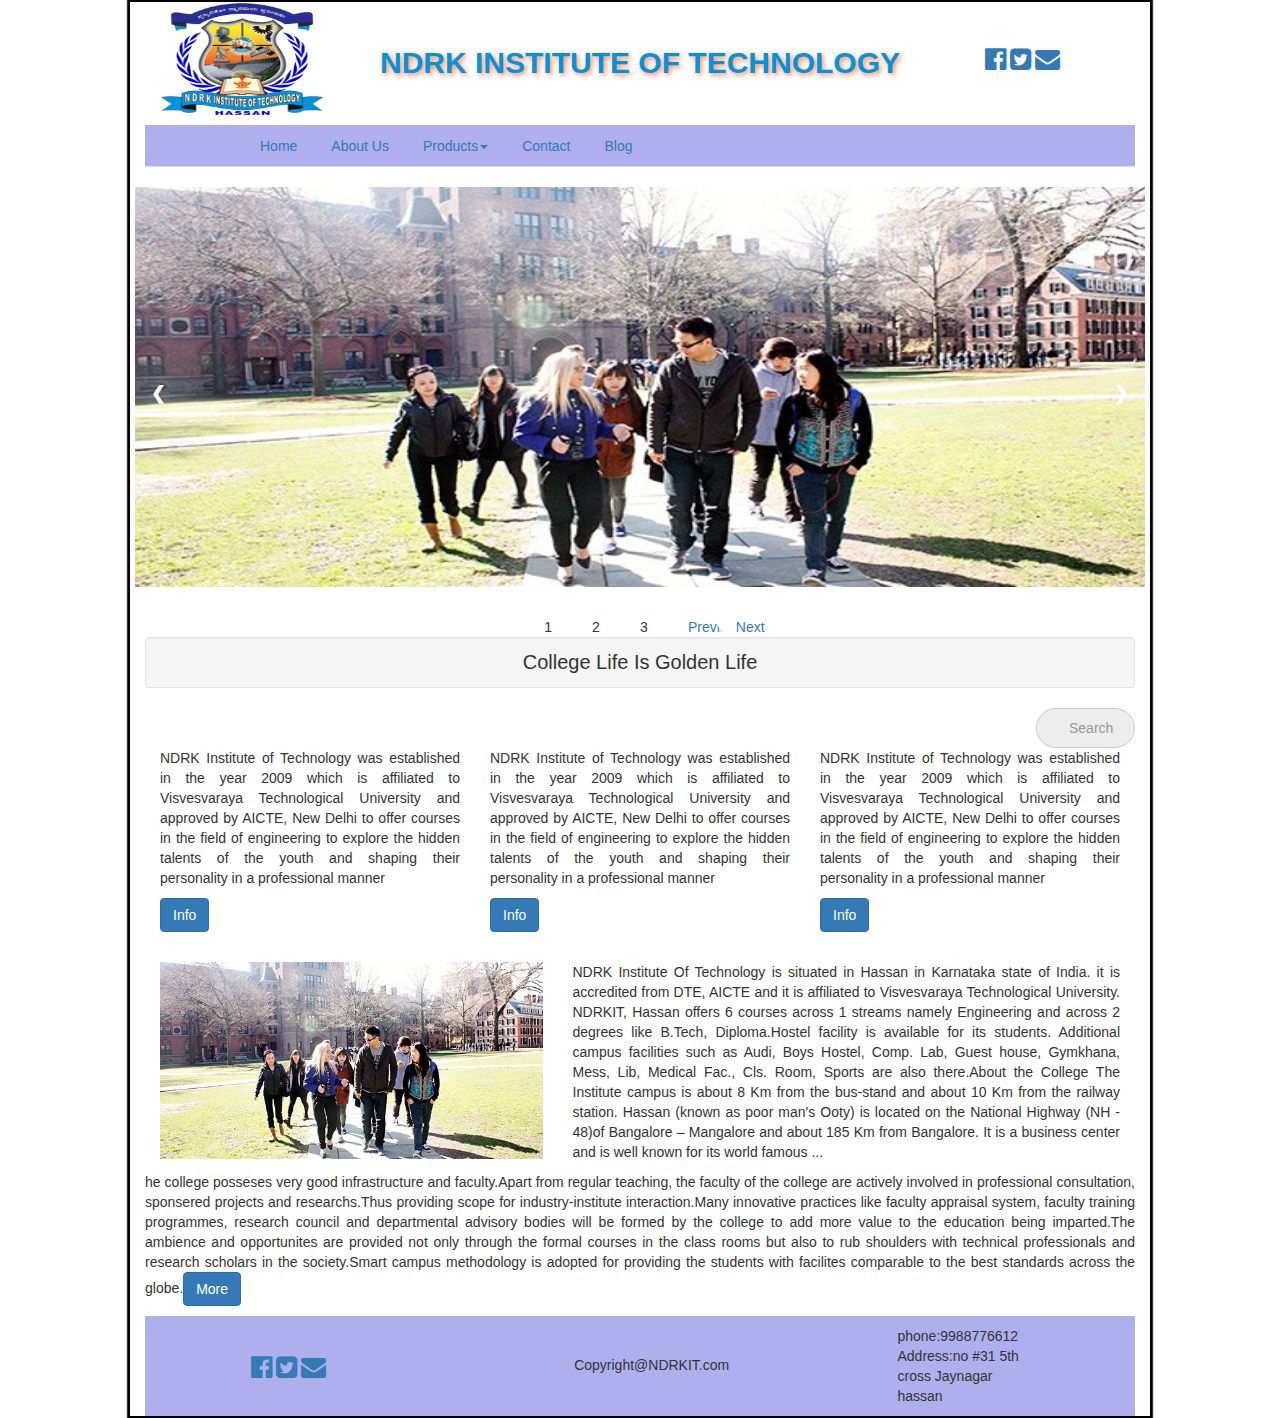
==== index.html @ bff99af7 "filename" ====
<!DOCTYPE html>
<html lang="en">
<head>
  <title>NDRK-MainPage</title>
  <meta charset="utf-8">
  <meta name="viewport" content="width=device-width, initial-scale=1">
  <link rel="stylesheet" href="https://maxcdn.bootstrapcdn.com/bootstrap/3.3.7/css/bootstrap.min.css">
  <script src="https://ajax.googleapis.com/ajax/libs/jquery/3.3.1/jquery.min.js"></script>
  <script src="https://maxcdn.bootstrapcdn.com/bootstrap/3.3.7/js/bootstrap.min.js"></script>
  <link rel="stylesheet" href="https://cdnjs.cloudflare.com/ajax/libs/font-awesome/4.7.0/css/font-awesome.min.css">
  <link rel="stylesheet" href="style.css">
  <link rel="shortcut icon" href="images/logo.png">
</head>
<body>
	<div class="container-fluid container" >
		<div class="row">
			<div class="col-md-2">
				<img src="images/logo.png" alt="logo" class="logo">
			</div>
			<div class="col-md-8" style="text-align: center;margin-top: 40px;font-weight: bold;">
				<span class="title">NDRK INSTITUTE OF TECHNOLOGY</span>
			</div>
			<div class="col-md-2" style="margin-top:45px;">
				<a href="https://www.facebook.com/"><i class="fa fa-facebook-official icons" aria-hidden="true"></i></a>
				<a href="https://www.twitter.com/"><i class="fa fa-twitter-square icons" aria-hidden="true"></i></a>
				<a href="https://www.gmail.com/"><i class="fa fa-envelope icons" aria-hidden="true"></i></a>
			</div>
		</div>
		<div class="row" style="margin-top:10px;">
			<ul class="nav nav-tabs" style="border-bottom: 1px solid #ddd;background: #afafee;padding-left: 10%;">
				<li ><a class="arrow" data-toggle="tab" href="#home" aria-expanded="false" 
				id="home_nav">Home</a></li>
				<li ><a class="arrow" data-toggle="tab" href="#about" aria-expanded="true" 
				id="about_nav">About Us</a></li>
				<li><a class="" data-toggle="dropdown" href="#">Products<span class="caret"></span></a>
					<ul class="dropdown-menu">
						<li><a href="#">watches</a></li>
						<li><a href="#">dress</a></li>
						<li><a href="#">slipers</a></li>                        
					</ul>
				</li>
				<li><a class="arrow" data-toggle="tab" href="#contact">Contact</a></li>
				<li><a class="arrow" data-toggle="tab" href="#blog">Blog</a></li>
			</ul>
		</div>
			<div class="tab-content">
				<div id="home">
				<div class="row" style="margin-top:30px;">
						<div id="slide">
							<div class="slideshow-container">
								<div class="mySlides "> <img src="images/1.jpg" style="width:100%;height:400px;"> </div>
								<div class="mySlides "> <img src="images/2.jpg" style="width:100%;height:400px;"> </div>
								<div class="mySlides "> <img src="images/3.jpg" style="width:100%;height:400px;"> </div>
								<a class="prev" onclick="plusSlides(-1)">&#10094;</a> <a class="next" onclick="plusSlides(1)">&#10095;</a> 
							</div>
							<br>
							<div style="text-align:center"> 
								<span class="dot" onclick="currentSlide(1)">1</span> 
								<span class="dot" onclick="currentSlide(2)">2</span> 
								<span class="dot" onclick="currentSlide(3)">3</span>
								<a  onclick="plusSlides(-1)" class="dot">Previous</a> 
								<a  onclick="plusSlides(1)" class="dot">Next</a>
							</div>
						</div>
				</div>
				<div class="well">College Life Is Golden Life</div>
				<form>
					<input type="search" placeholder="Search"  style="float:right;">
				</form>
						<div class="row">
							<div class="col-md-4" style="margin-top:40px;">
							<p style="text-align:justify;">NDRK Institute of Technology was established in the year 2009 which is affiliated to Visvesvaraya Technological University and approved by AICTE, New Delhi to offer courses in the field of engineering to explore the hidden talents of the youth and shaping their personality in a professional manner</p>
								<button class="btn btn-primary" id="pic">Info</button>
							</div>
							<div class="col-md-4" style="margin-top:40px;">
							<p style="text-align:justify;">NDRK Institute of Technology was established in the year 2009 which is affiliated to Visvesvaraya Technological University and approved by AICTE, New Delhi to offer courses in the field of engineering to explore the hidden talents of the youth and shaping their personality in a professional manner</p>
								<button class="btn btn-primary" id="pic1">Info</button>
							</div>
							<div class="col-md-4">
							<p style="text-align:justify;">
							NDRK Institute of Technology was established in the year 2009 which is affiliated to Visvesvaraya Technological University and approved by AICTE, New Delhi to offer courses in the field of engineering to explore the hidden talents of the youth and shaping their personality in a professional manner</p>
								<button class="btn btn-primary" id="pic2">Info</button>
							</div>
						</div>
						<div class="row" style="margin-top:30px;">
							<div class="col-md-5">
								<img src="images/1.jpg" style="width:100%;">
							</div>
							<div class="col-md-7">
								<p style="text-align:justify;">NDRK Institute Of Technology is situated in Hassan in Karnataka state of India. it is accredited from DTE, AICTE and it is affiliated to Visvesvaraya Technological University. NDRKIT, Hassan offers 6 courses across 1 streams namely Engineering and across 2 degrees like B.Tech, Diploma.Hostel facility is available for its students. Additional campus facilities such as Audi, Boys Hostel, Comp. Lab, Guest house, Gymkhana, Mess, Lib, Medical Fac., Cls. Room, Sports are also there.About the College The Institute campus is about 8 Km from the bus-stand and about 10 Km from the railway station. Hassan (known as poor man's Ooty) is located on the National Highway (NH - 48)of Bangalore – Mangalore and about 185 Km from Bangalore. It is a business center and is well known for its world famous ...</p>
							</div>
						</div>
						<p style="text-align:justify;">he college posseses very good infrastructure and faculty.Apart from regular teaching, the faculty of the college are actively involved in professional consultation, sponsered projects and researchs.Thus providing scope for industry-institute interaction.Many innovative practices like faculty appraisal system, faculty training programmes, research council and departmental advisory bodies will be formed by the college to add more value to the education being imparted.The ambience and opportunites are provided not only through the formal courses in the class rooms but also to rub shoulders with technical professionals and research scholars in the society.Smart campus methodology is adopted for providing the students with facilites comparable to the best standards across the globe.<button class="btn btn-primary" 
						id="demo" >More</button></p>
						<div class="row" style="background:#afafee;padding:10px;">
						<div class="col-sm-offset-1 col-md-2" style="margin-top:3%;">
							<a href="https://www.facebook.com/"><i class="fa fa-facebook-official icons" aria-hidden="true"></i></a>
							<a href="https://www.twitter.com/"><i class="fa fa-twitter-square icons" aria-hidden="true"></i></a>
							<a href="https://www.gmail.com/"><i class="fa fa-envelope icons" aria-hidden="true"></i></a>
						</div>
						<div class="col-sm-offset-2 col-sm-4" style="margin-top:3%;">
						<p style="text-align:justify;">Copyright@NDRKIT.com</p>
						</div>
						<div class="col-sm-2">
						phone:9988776612
						Address:no #31 5th cross Jaynagar hassan
						</div>
				</div>
				</div>
					<div id="about">
							<div class="row" style="margin-top:30px;">
							<div class="col-md-5">
								<img src="images/1.jpg" style="width:100%;">
							</div>
							<div class="col-md-7">
								<p style="text-align:justify;">NDRK Institute Of Technology is situated in Hassan in Karnataka state of India. it is accredited from DTE, AICTE and it is affiliated to Visvesvaraya Technological University. NDRKIT, Hassan offers 6 courses across 1 streams namely Engineering and across 2 degrees like B.Tech, Diploma.Hostel facility is available for its students. Additional campus facilities such as Audi, Boys Hostel, Comp. Lab, Guest house, Gymkhana, Mess, Lib, Medical Fac., Cls. Room, Sports are also there.About the College The Institute campus is about 8 Km from the bus-stand and about 10 Km from the railway station. Hassan (known as poor man's Ooty) is located on the National Highway (NH - 48)of Bangalore – Mangalore and about 185 Km from Bangalore. It is a business center and is well known for its world famous Yagachi Institute Of Technology, Hassan was established in the year 2009. College is governed by Yagachi Educational Research Trust. Apart from the teaching, college faculty is actively involved in professional consultation and research.

								College is Visvesvaraya Technological University and is approved by AICTE
								College is recognised by the Govt. of Karnataka
								Departments:

								Department of Civil Engineering
								Department of Mechanical Engineering
								Department of Electronics and Communication Engineering
								Department of Computer Science and Engineering</p>
								
							</div>
						</div>
					</div>
					<a id="back-to-top" href="#" class="btn btn-primary btn-lg back-to-top" role="button" title="Click to return on the top page" data-toggle="tooltip" data-placement="left"><span class="glyphicon glyphicon-chevron-up">
						</span></a>
					
			</div>
				
	</div>
</body>
	<script>
	//script for images sliding
	var slideIndex = 0;
	showSlides();
	var slides,dots;
function showSlides() {
    var i;
    slides = document.getElementsByClassName("mySlides");
    dots = document.getElementsByClassName("dot");
    for (i = 0; i < slides.length; i++) {
       slides[i].style.display = "none";  
    }
    slideIndex++;
    if (slideIndex> slides.length) {slideIndex = 1}    
    for (i = 0; i < dots.length; i++) {
        dots[i].className = dots[i].className.replace(" active", "");
    }
    slides[slideIndex-1].style.display = "block";  
    dots[slideIndex-1].className += " active";
    setTimeout(showSlides, 15000); // Change image every 2 seconds
}

function plusSlides(position) {
    slideIndex +=position;
    if (slideIndex> slides.length) {slideIndex = 1}
    else if(slideIndex<1){slideIndex = slides.length}
    for (i = 0; i < slides.length; i++) {
       slides[i].style.display = "none";  
    }
    for (i = 0; i < dots.length; i++) {
        dots[i].className = dots[i].className.replace(" active", "");
        slides[slideIndex-1].style.display = "block";  
        dots[slideIndex-1].className += " active";
    }
}

function currentSlide(index) {
    if (index> slides.length) {index = 1}
    else if(index<1){index = slides.length}
    for (i = 0; i < slides.length; i++) {
       slides[i].style.display = "none";  
    }
    for (i = 0; i < dots.length; i++) {
        dots[i].className = dots[i].className.replace(" active", "");
        slides[index-1].style.display = "block";  
        dots[index-1].className += " active";
    }
}
//script for arrow
$(document).ready(function(){
     $(window).scroll(function () {
            if ($(this).scrollTop() > 50) {
                $('#back-to-top').fadeIn();
            } else {
                $('#back-to-top').fadeOut();
            }
        });
        // scroll body to 0px on click
        $('#back-to-top').click(function () {
            $('#back-to-top').tooltip('hide');
            $('body,html').animate({
                scrollTop: 0
            }, 500);
            return false;
        });
        
        $('#back-to-top').tooltip('show');

        $("#demo").click(function(){
        	debugger
        	$("#about").show();
        	$("#home").hide();
        });
        $("#about").hide();
		$("#about_nav").click(function(){
		$("#about").show();
		$("#home").hide();
	});
	$("#home_nav").click(function(){
	debugger
			$("#home").show();
			$("#about").hide();
	});
	$("#pic").click(function(){
        	$("#about").show();
        	$("#home").hide();
        });
	$("#pic1").click(function(){
        	$("#about").show();
        	$("#home").hide();
        });
	$("#pic2").click(function(){
        	$("#about").show();
        	$("#home").hide();
        });
});
</script>
</div>
---- style.css ----
#slide{
	width:100%;
	}
.logo{
	width: 164px;
	height: 113px;
}
.title{
	font-size: 30px;
	color: rgb(0, 148, 223);
	text-align: center;
	font-weight: bold;
	text-shadow: 2px 2px 5px rgb(255, 127, 80);
}
.container{
	width:80%;
	border:2px solid black;
	box-shadow: 0px 1px 1px 1px;
}
.mySlides {
	display: none
}
.icons{
font-size:25px;
}
.slideshow-container {
	position: relative;
	margin: -10px;

}
/* Next & previous buttons */
.prev, .next {
	cursor: pointer;
	position: absolute;
	top: 50%;
	width: auto;
	padding: 16px;
	margin-top: -22px;
	color: white;
	font-weight: bold;
	font-size: 18px;
	transition: 0.6s ease;
	border-radius: 0 3px 3px 0;
}
/* Position the "next button" to the right */
.next {
	right: 0;
	border-radius: 3px 0 0 3px;
}
/* On hover, add a black background color with a little bit see-through */
.prev:hover, .next:hover {
	background-color: rgba(0,0,0,0.8);
}
/* Caption text */
.text {
	color: #f2f2f2;
	font-size: 15px;
	padding: 8px 12px;
	position: absolute;
	bottom: 8px;
	width: 100%;
	text-align: center;
}

/* The dots/bullets/indicators */
.dot {
	cursor: pointer;
	height: 13px;
	width: 13px;
	margin: 0 2px;
	background-color:white;
	border-radius: 50%;
	display: inline-block;
	transition: background-color 0.6s ease;
	padding:20px;
}
input[type=search] {
	-webkit-appearance: textfield;
	-webkit-box-sizing: content-box;
	font-family: inherit;
	font-size: 100%;
}
input::-webkit-search-decoration,
input::-webkit-search-cancel-button {
	display: none; 
}


input[type=search] {
	background: #ededed url(https://static.tumblr.com/ftv85bp/MIXmud4tx/search-icon.png) no-repeat 9px center;
	border: solid 1px #ccc;
	padding: 9px 10px 9px 32px;
	width: 55px;
	
	-webkit-border-radius: 10em;
	-moz-border-radius: 10em;
	border-radius: 10em;
	
	-webkit-transition: all .5s;
	-moz-transition: all .5s;
	transition: all .5s;
}
input[type=search]:focus {
	width: 130px;
	background-color: #fff;
	border-color: #66CC75;
	
	-webkit-box-shadow: 0 0 5px rgba(109,207,246,.5);
	-moz-box-shadow: 0 0 5px rgba(109,207,246,.5);
	box-shadow: 0 0 5px rgba(109,207,246,.5);
}


input:-moz-placeholder {
	color: #999;
}
input::-webkit-input-placeholder {
	color: #999;
}

.active, .dot:hover {
	background-color: white;
}
/* Fading animation */
.fade {
	-webkit-animation-name: fade;
	-webkit-animation-duration: 2s;
	animation-name: fade;
	animation-duration: 2s;
}
@-webkit-keyframes fade {
  from {opacity: .4} 
  to {opacity: 1}
}

@keyframes fade {
  from {opacity: .4} 
  to {opacity: 1}
}
.row{
background:white;
margin:0;
padding:0;
}
.well {
    padding: 10px;
    text-align: center;
    font-size: 20px;
    margin-bottom: 20px;
    background-color: #f5f5f5;
    border: 1px solid #e3e3e3;
    border-radius: 4px;
    -webkit-box-shadow: inset 0 1px 1px rgba(0,0,0,.05);
    box-shadow: inset 0 1px 1px rgba(0,0,0,.05);
}
.active, .dot:hover {
    background-color: white;
}
.back-to-top {
    cursor: pointer;
    position: fixed;
    bottom: 20px;
    right: 20px;
    display:none;
}
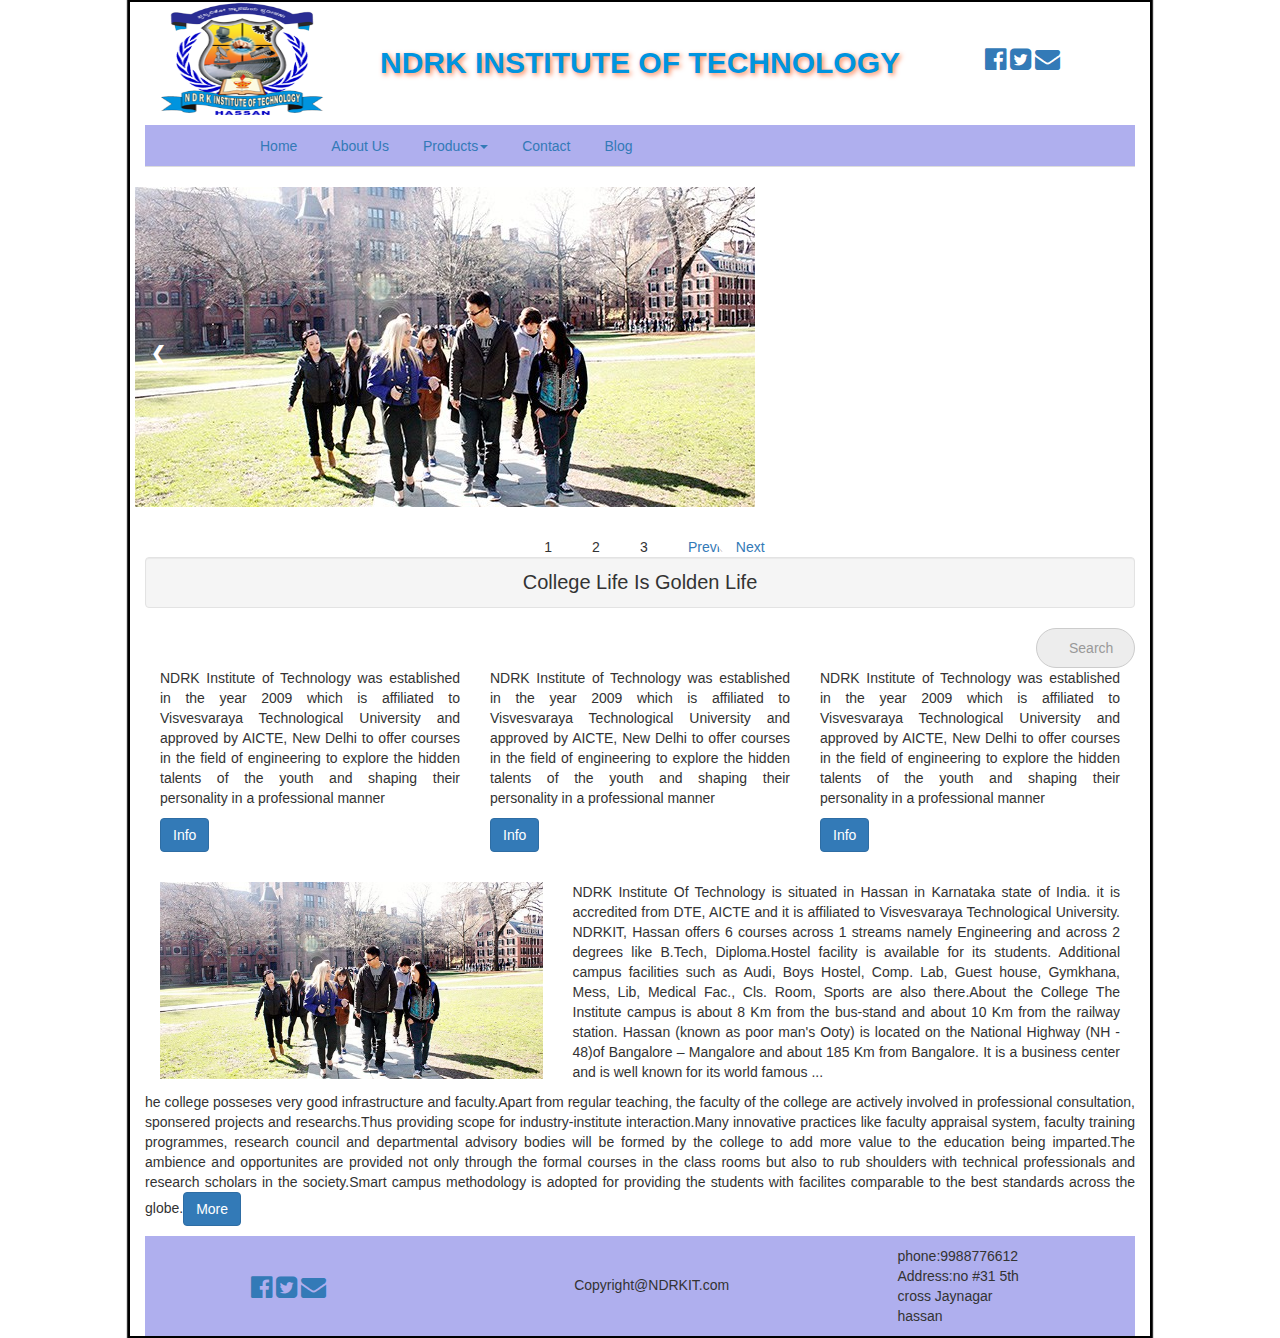
==== commit fa300ac9: "changedebbuger" ====
--- a/index.html
+++ b/index.html
@@ -14,13 +14,13 @@
 <body>
 	<div class="container-fluid container" >
 		<div class="row">
-			<div class="col-md-2">
+			<div class="col-sm-2">
 				<img src="images/logo.png" alt="logo" class="logo">
 			</div>
-			<div class="col-md-8" style="text-align: center;margin-top: 40px;font-weight: bold;">
+			<div class="col-sm-8" style="text-align: center;margin-top: 40px;font-weight: bold;">
 				<span class="title">NDRK INSTITUTE OF TECHNOLOGY</span>
 			</div>
-			<div class="col-md-2" style="margin-top:45px;">
+			<div class="col-sm-2" style="margin-top:45px;">
 				<a href="https://www.facebook.com/"><i class="fa fa-facebook-official icons" aria-hidden="true"></i></a>
 				<a href="https://www.twitter.com/"><i class="fa fa-twitter-square icons" aria-hidden="true"></i></a>
 				<a href="https://www.gmail.com/"><i class="fa fa-envelope icons" aria-hidden="true"></i></a>
@@ -48,9 +48,9 @@
 				<div class="row" style="margin-top:30px;">
 						<div id="slide">
 							<div class="slideshow-container">
-								<div class="mySlides "> <img src="images/1.jpg" style="width:100%;height:400px;"> </div>
-								<div class="mySlides "> <img src="images/2.jpg" style="width:100%;height:400px;"> </div>
-								<div class="mySlides "> <img src="images/3.jpg" style="width:100%;height:400px;"> </div>
+								<div class="mySlides "> <img src="images/1.jpg"> </div>
+								<div class="mySlides "> <img src="images/2.jpg"> </div>
+								<div class="mySlides "> <img src="images/3.jpg"> </div>
 								<a class="prev" onclick="plusSlides(-1)">&#10094;</a> <a class="next" onclick="plusSlides(1)">&#10095;</a> 
 							</div>
 							<br>
@@ -68,25 +68,25 @@
 					<input type="search" placeholder="Search"  style="float:right;">
 				</form>
 						<div class="row">
-							<div class="col-md-4" style="margin-top:40px;">
+							<div class="col-sm-4" style="margin-top:40px;">
 							<p style="text-align:justify;">NDRK Institute of Technology was established in the year 2009 which is affiliated to Visvesvaraya Technological University and approved by AICTE, New Delhi to offer courses in the field of engineering to explore the hidden talents of the youth and shaping their personality in a professional manner</p>
 								<button class="btn btn-primary" id="pic">Info</button>
 							</div>
-							<div class="col-md-4" style="margin-top:40px;">
+							<div class="col-sm-4" style="margin-top:40px;">
 							<p style="text-align:justify;">NDRK Institute of Technology was established in the year 2009 which is affiliated to Visvesvaraya Technological University and approved by AICTE, New Delhi to offer courses in the field of engineering to explore the hidden talents of the youth and shaping their personality in a professional manner</p>
 								<button class="btn btn-primary" id="pic1">Info</button>
 							</div>
-							<div class="col-md-4">
+							<div class="col-sm-4">
 							<p style="text-align:justify;">
 							NDRK Institute of Technology was established in the year 2009 which is affiliated to Visvesvaraya Technological University and approved by AICTE, New Delhi to offer courses in the field of engineering to explore the hidden talents of the youth and shaping their personality in a professional manner</p>
 								<button class="btn btn-primary" id="pic2">Info</button>
 							</div>
 						</div>
 						<div class="row" style="margin-top:30px;">
-							<div class="col-md-5">
+							<div class="col-sm-5">
 								<img src="images/1.jpg" style="width:100%;">
 							</div>
-							<div class="col-md-7">
+							<div class="col-sm-7">
 								<p style="text-align:justify;">NDRK Institute Of Technology is situated in Hassan in Karnataka state of India. it is accredited from DTE, AICTE and it is affiliated to Visvesvaraya Technological University. NDRKIT, Hassan offers 6 courses across 1 streams namely Engineering and across 2 degrees like B.Tech, Diploma.Hostel facility is available for its students. Additional campus facilities such as Audi, Boys Hostel, Comp. Lab, Guest house, Gymkhana, Mess, Lib, Medical Fac., Cls. Room, Sports are also there.About the College The Institute campus is about 8 Km from the bus-stand and about 10 Km from the railway station. Hassan (known as poor man's Ooty) is located on the National Highway (NH - 48)of Bangalore – Mangalore and about 185 Km from Bangalore. It is a business center and is well known for its world famous ...</p>
 							</div>
 						</div>
@@ -109,10 +109,10 @@
 				</div>
 					<div id="about">
 							<div class="row" style="margin-top:30px;">
-							<div class="col-md-5">
+							<div class="col-sm-5">
 								<img src="images/1.jpg" style="width:100%;">
 							</div>
-							<div class="col-md-7">
+							<div class="col-sm-7">
 								<p style="text-align:justify;">NDRK Institute Of Technology is situated in Hassan in Karnataka state of India. it is accredited from DTE, AICTE and it is affiliated to Visvesvaraya Technological University. NDRKIT, Hassan offers 6 courses across 1 streams namely Engineering and across 2 degrees like B.Tech, Diploma.Hostel facility is available for its students. Additional campus facilities such as Audi, Boys Hostel, Comp. Lab, Guest house, Gymkhana, Mess, Lib, Medical Fac., Cls. Room, Sports are also there.About the College The Institute campus is about 8 Km from the bus-stand and about 10 Km from the railway station. Hassan (known as poor man's Ooty) is located on the National Highway (NH - 48)of Bangalore – Mangalore and about 185 Km from Bangalore. It is a business center and is well known for its world famous Yagachi Institute Of Technology, Hassan was established in the year 2009. College is governed by Yagachi Educational Research Trust. Apart from the teaching, college faculty is actively involved in professional consultation and research.
 
 								College is Visvesvaraya Technological University and is approved by AICTE
@@ -203,7 +203,7 @@
         $('#back-to-top').tooltip('show');
 
         $("#demo").click(function(){
-        	debugger
+       
         	$("#about").show();
         	$("#home").hide();
         });
@@ -213,7 +213,7 @@
 		$("#home").hide();
 	});
 	$("#home_nav").click(function(){
-	debugger
+
 			$("#home").show();
 			$("#about").hide();
 	});
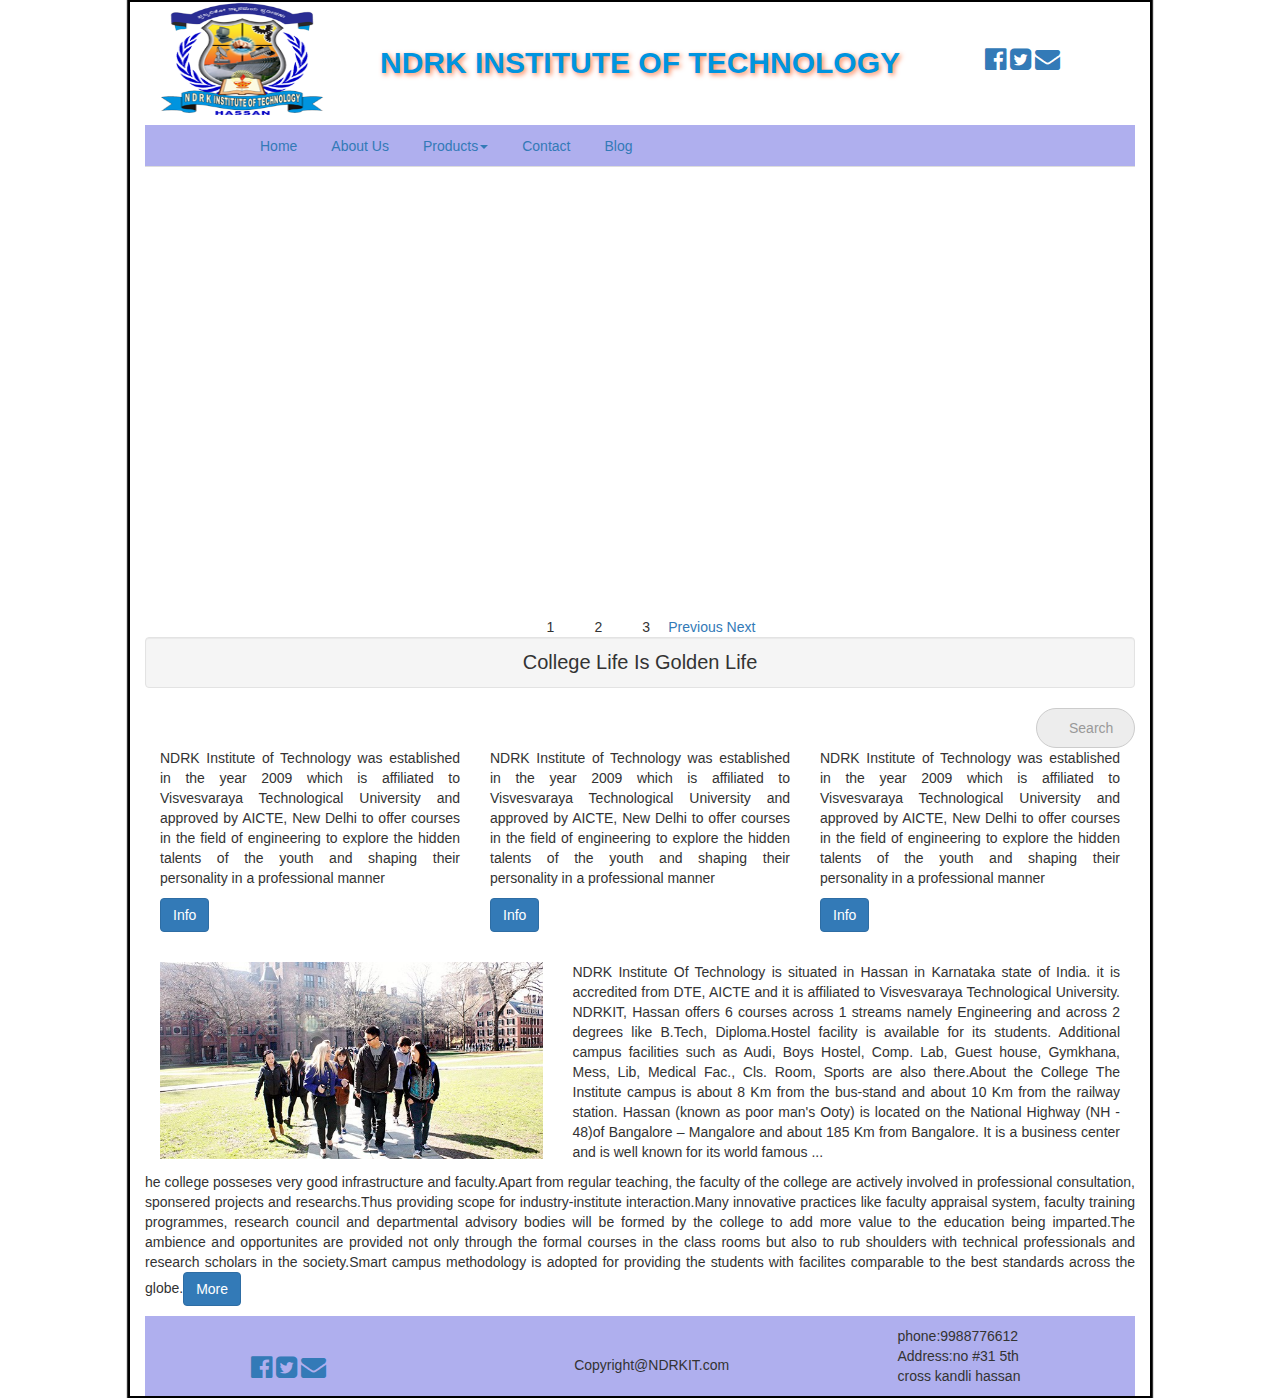
==== commit f9730dc7: "slideimage" ====
--- a/index.html
+++ b/index.html
@@ -14,13 +14,13 @@
 <body>
 	<div class="container-fluid container" >
 		<div class="row">
-			<div class="col-sm-2">
+			<div class="col-md-2">
 				<img src="images/logo.png" alt="logo" class="logo">
 			</div>
-			<div class="col-sm-8" style="text-align: center;margin-top: 40px;font-weight: bold;">
+			<div class="col-md-8" style="text-align: center;margin-top: 40px;font-weight: bold;">
 				<span class="title">NDRK INSTITUTE OF TECHNOLOGY</span>
 			</div>
-			<div class="col-sm-2" style="margin-top:45px;">
+			<div class="col-md-2" style="margin-top:45px;">
 				<a href="https://www.facebook.com/"><i class="fa fa-facebook-official icons" aria-hidden="true"></i></a>
 				<a href="https://www.twitter.com/"><i class="fa fa-twitter-square icons" aria-hidden="true"></i></a>
 				<a href="https://www.gmail.com/"><i class="fa fa-envelope icons" aria-hidden="true"></i></a>
@@ -28,15 +28,13 @@
 		</div>
 		<div class="row" style="margin-top:10px;">
 			<ul class="nav nav-tabs" style="border-bottom: 1px solid #ddd;background: #afafee;padding-left: 10%;">
-				<li ><a class="arrow" data-toggle="tab" href="#home" aria-expanded="false" 
-				id="home_nav">Home</a></li>
-				<li ><a class="arrow" data-toggle="tab" href="#about" aria-expanded="true" 
-				id="about_nav">About Us</a></li>
+				<li ><a class="arrow" data-toggle="tab" href="#home" aria-expanded="false">Home</a></li>
+				<li ><a class="arrow" data-toggle="tab" href="#about" aria-expanded="true">About Us</a></li>
 				<li><a class="" data-toggle="dropdown" href="#">Products<span class="caret"></span></a>
 					<ul class="dropdown-menu">
-						<li><a href="#">watches</a></li>
-						<li><a href="#">dress</a></li>
-						<li><a href="#">slipers</a></li>                        
+						<li><a href="#">Submenu 1</a></li>
+						<li><a href="#">Submenu 1</a></li>
+						<li><a href="#">Submenu 1</a></li>                        
 					</ul>
 				</li>
 				<li><a class="arrow" data-toggle="tab" href="#contact">Contact</a></li>
@@ -44,13 +42,13 @@
 			</ul>
 		</div>
 			<div class="tab-content">
-				<div id="home">
+				<div id="home" class="tab-pane fade in active">
 				<div class="row" style="margin-top:30px;">
 						<div id="slide">
 							<div class="slideshow-container">
-								<div class="mySlides "> <img src="images/1.jpg"> </div>
-								<div class="mySlides "> <img src="images/2.jpg"> </div>
-								<div class="mySlides "> <img src="images/3.jpg"> </div>
+								<div class="mySlides fade"> <img src="images/1.jpg" style="width:100%;height:400px;"> </div>
+								<div class="mySlides fade"> <img src="images/2.jpg" style="width:100%;height:400px;"> </div>
+								<div class="mySlides fade"> <img src="images/3.jpg" style="width:100%;height:400px;"> </div>
 								<a class="prev" onclick="plusSlides(-1)">&#10094;</a> <a class="next" onclick="plusSlides(1)">&#10095;</a> 
 							</div>
 							<br>
@@ -58,8 +56,8 @@
 								<span class="dot" onclick="currentSlide(1)">1</span> 
 								<span class="dot" onclick="currentSlide(2)">2</span> 
 								<span class="dot" onclick="currentSlide(3)">3</span>
-								<a  onclick="plusSlides(-1)" class="dot">Previous</a> 
-								<a  onclick="plusSlides(1)" class="dot">Next</a>
+								<a  onclick="plusSlides(-1)">Previous</a> 
+								<a  onclick="plusSlides(1)">Next</a>
 							</div>
 						</div>
 				</div>
@@ -68,30 +66,29 @@
 					<input type="search" placeholder="Search"  style="float:right;">
 				</form>
 						<div class="row">
-							<div class="col-sm-4" style="margin-top:40px;">
+							<div class="col-md-4" style="margin-top:40px;">
 							<p style="text-align:justify;">NDRK Institute of Technology was established in the year 2009 which is affiliated to Visvesvaraya Technological University and approved by AICTE, New Delhi to offer courses in the field of engineering to explore the hidden talents of the youth and shaping their personality in a professional manner</p>
-								<button class="btn btn-primary" id="pic">Info</button>
-							</div>
-							<div class="col-sm-4" style="margin-top:40px;">
+								<button class="btn btn-primary">Info</button>
+							</div>
+							<div class="col-md-4" style="margin-top:40px;">
 							<p style="text-align:justify;">NDRK Institute of Technology was established in the year 2009 which is affiliated to Visvesvaraya Technological University and approved by AICTE, New Delhi to offer courses in the field of engineering to explore the hidden talents of the youth and shaping their personality in a professional manner</p>
-								<button class="btn btn-primary" id="pic1">Info</button>
-							</div>
-							<div class="col-sm-4">
+								<button class="btn btn-primary">Info</button>
+							</div>
+							<div class="col-md-4">
 							<p style="text-align:justify;">
 							NDRK Institute of Technology was established in the year 2009 which is affiliated to Visvesvaraya Technological University and approved by AICTE, New Delhi to offer courses in the field of engineering to explore the hidden talents of the youth and shaping their personality in a professional manner</p>
-								<button class="btn btn-primary" id="pic2">Info</button>
+								<a id="about" ><button class="btn btn-primary">Info</button></a>
 							</div>
 						</div>
 						<div class="row" style="margin-top:30px;">
-							<div class="col-sm-5">
+							<div class="col-md-5">
 								<img src="images/1.jpg" style="width:100%;">
 							</div>
-							<div class="col-sm-7">
+							<div class="col-md-7">
 								<p style="text-align:justify;">NDRK Institute Of Technology is situated in Hassan in Karnataka state of India. it is accredited from DTE, AICTE and it is affiliated to Visvesvaraya Technological University. NDRKIT, Hassan offers 6 courses across 1 streams namely Engineering and across 2 degrees like B.Tech, Diploma.Hostel facility is available for its students. Additional campus facilities such as Audi, Boys Hostel, Comp. Lab, Guest house, Gymkhana, Mess, Lib, Medical Fac., Cls. Room, Sports are also there.About the College The Institute campus is about 8 Km from the bus-stand and about 10 Km from the railway station. Hassan (known as poor man's Ooty) is located on the National Highway (NH - 48)of Bangalore – Mangalore and about 185 Km from Bangalore. It is a business center and is well known for its world famous ...</p>
 							</div>
 						</div>
-						<p style="text-align:justify;">he college posseses very good infrastructure and faculty.Apart from regular teaching, the faculty of the college are actively involved in professional consultation, sponsered projects and researchs.Thus providing scope for industry-institute interaction.Many innovative practices like faculty appraisal system, faculty training programmes, research council and departmental advisory bodies will be formed by the college to add more value to the education being imparted.The ambience and opportunites are provided not only through the formal courses in the class rooms but also to rub shoulders with technical professionals and research scholars in the society.Smart campus methodology is adopted for providing the students with facilites comparable to the best standards across the globe.<button class="btn btn-primary" 
-						id="demo" >More</button></p>
+						<p style="text-align:justify;">he college posseses very good infrastructure and faculty.Apart from regular teaching, the faculty of the college are actively involved in professional consultation, sponsered projects and researchs.Thus providing scope for industry-institute interaction.Many innovative practices like faculty appraisal system, faculty training programmes, research council and departmental advisory bodies will be formed by the college to add more value to the education being imparted.The ambience and opportunites are provided not only through the formal courses in the class rooms but also to rub shoulders with technical professionals and research scholars in the society.Smart campus methodology is adopted for providing the students with facilites comparable to the best standards across the globe.<button class="btn btn-primary" >More</button></p>
 						<div class="row" style="background:#afafee;padding:10px;">
 						<div class="col-sm-offset-1 col-md-2" style="margin-top:3%;">
 							<a href="https://www.facebook.com/"><i class="fa fa-facebook-official icons" aria-hidden="true"></i></a>
@@ -103,16 +100,16 @@
 						</div>
 						<div class="col-sm-2">
 						phone:9988776612
-						Address:no #31 5th cross Jaynagar hassan
+						Address:no #31 5th cross kandli hassan
 						</div>
 				</div>
 				</div>
-					<div id="about">
+					<div id="about" class="tab-pane fade ">
 							<div class="row" style="margin-top:30px;">
-							<div class="col-sm-5">
+							<div class="col-md-5">
 								<img src="images/1.jpg" style="width:100%;">
 							</div>
-							<div class="col-sm-7">
+							<div class="col-md-7">
 								<p style="text-align:justify;">NDRK Institute Of Technology is situated in Hassan in Karnataka state of India. it is accredited from DTE, AICTE and it is affiliated to Visvesvaraya Technological University. NDRKIT, Hassan offers 6 courses across 1 streams namely Engineering and across 2 degrees like B.Tech, Diploma.Hostel facility is available for its students. Additional campus facilities such as Audi, Boys Hostel, Comp. Lab, Guest house, Gymkhana, Mess, Lib, Medical Fac., Cls. Room, Sports are also there.About the College The Institute campus is about 8 Km from the bus-stand and about 10 Km from the railway station. Hassan (known as poor man's Ooty) is located on the National Highway (NH - 48)of Bangalore – Mangalore and about 185 Km from Bangalore. It is a business center and is well known for its world famous Yagachi Institute Of Technology, Hassan was established in the year 2009. College is governed by Yagachi Educational Research Trust. Apart from the teaching, college faculty is actively involved in professional consultation and research.
 
 								College is Visvesvaraya Technological University and is approved by AICTE
@@ -127,11 +124,9 @@
 							</div>
 						</div>
 					</div>
-					<a id="back-to-top" href="#" class="btn btn-primary btn-lg back-to-top" role="button" title="Click to return on the top page" data-toggle="tooltip" data-placement="left"><span class="glyphicon glyphicon-chevron-up">
-						</span></a>
-					
-			</div>
-				
+					<a id="back-to-top" href="#" class="btn btn-primary btn-lg back-to-top" role="button" title="Click to return on the top page" data-toggle="tooltip" data-placement="left"><span class="glyphicon glyphicon-chevron-up"></span></a>
+			</div>
+			
 	</div>
 </body>
 	<script>
@@ -153,7 +148,7 @@
     }
     slides[slideIndex-1].style.display = "block";  
     dots[slideIndex-1].className += " active";
-    setTimeout(showSlides, 15000); // Change image every 2 seconds
+    setTimeout(showSlides, 2000); // Change image every 2 seconds
 }
 
 function plusSlides(position) {
@@ -196,39 +191,13 @@
             $('#back-to-top').tooltip('hide');
             $('body,html').animate({
                 scrollTop: 0
-            }, 500);
+            }, 800);
             return false;
         });
         
         $('#back-to-top').tooltip('show');
-
-        $("#demo").click(function(){
-       
-        	$("#about").show();
-        	$("#home").hide();
-        });
-        $("#about").hide();
-		$("#about_nav").click(function(){
-		$("#about").show();
-		$("#home").hide();
-	});
-	$("#home_nav").click(function(){
-
-			$("#home").show();
-			$("#about").hide();
-	});
-	$("#pic").click(function(){
-        	$("#about").show();
-        	$("#home").hide();
-        });
-	$("#pic1").click(function(){
-        	$("#about").show();
-        	$("#home").hide();
-        });
-	$("#pic2").click(function(){
-        	$("#about").show();
-        	$("#home").hide();
-        });
+	
+
 });
 </script>
 </div>
